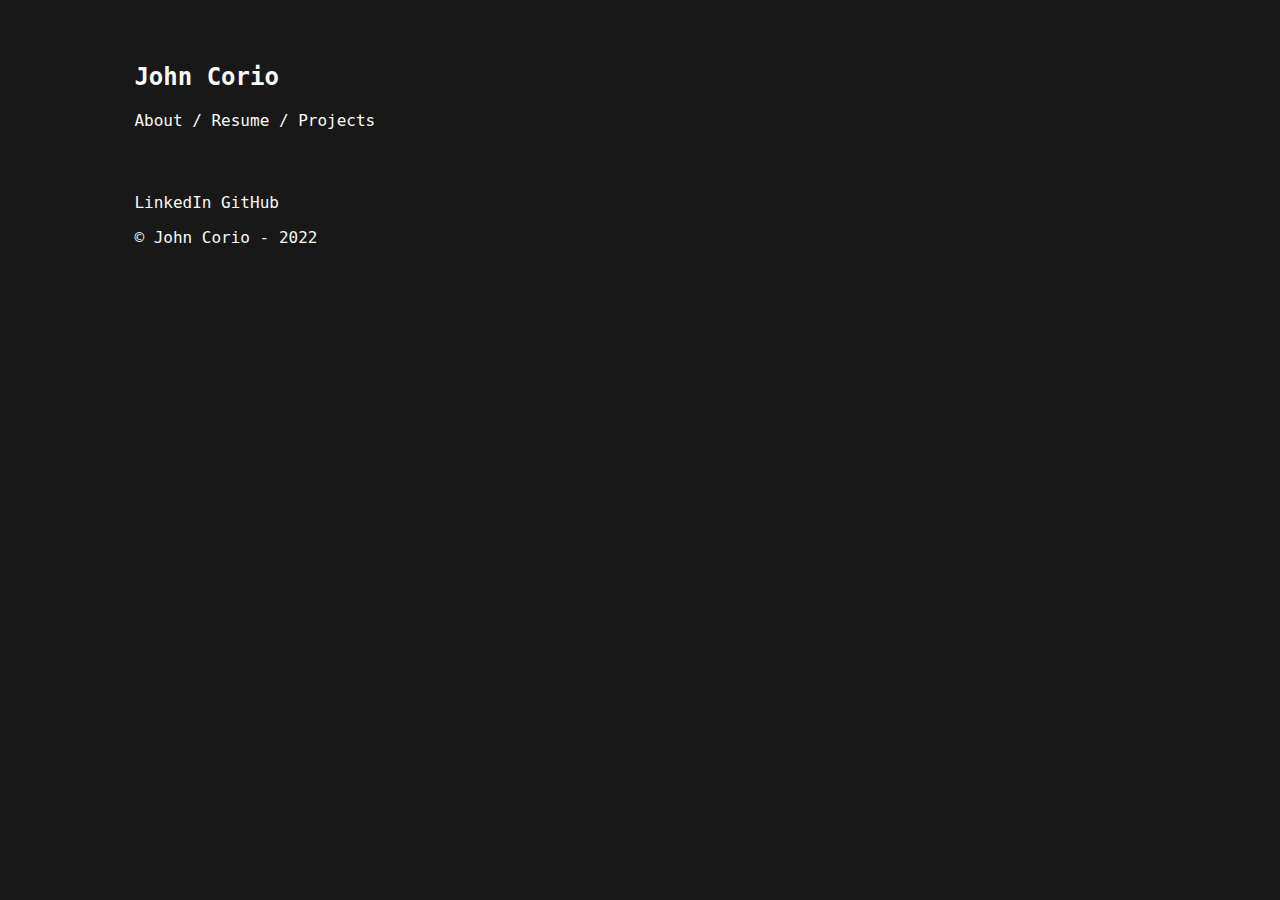
==== index.html @ 902d8e61 "Initial commit" ====
<!DOCTYPE html>
<html lang="en" dir="ltr">
<head>
  <meta charset="utf-8">
  <title>John Corio</title>

  <!-- favicon, make this animated later? -->
  <link rel="icon" href="favicon.ico">
  
  <!-- Google Fonts, EDIT THIS LATER -->
  <link rel="preconnect" href="https://fonts.googleapis.com">
  <link rel="preconnect" href="https://fonts.gstatic.com" crossorigin>
  <link href="https://fonts.googleapis.com/css2?family=Montserrat:wght@300;900&family=Ubuntu&display=swap" rel="stylesheet">

  <!-- CSS Stylesheets -->
  <link href="https://cdn.jsdelivr.net/npm/bootstrap@5.2.2/dist/css/bootstrap.min.css" rel="stylesheet" integrity="sha384-Zenh87qX5JnK2Jl0vWa8Ck2rdkQ2Bzep5IDxbcnCeuOxjzrPF/et3URy9Bv1WTRi" crossorigin="anonymous">
  <link rel="stylesheet" href="css/stylesheet.css">
</head>

<body>
  <div class="container-fluid"> 
    <h2>John Corio</h2>
    <p>
      <a href="aboutme.html">About</a>
      <span> / </span>

      <a href="resume.html">Resume</a>
      <span> / </span>

      <a href="projects.html">Projects</a>
    </p>
  </div>

  <div class="container-fluid">
  </div>

  <div class="container-fluid">
    <a href="https://www.linkedin.com/in/john-corio-63b128196">LinkedIn</a>
    <a href="https://github.com/corioj">GitHub</a>
    <p class="copyright">© John Corio - 2022</p>
  </div>

</div>
</body>
---- css/stylesheet.css ----
/* tag selectors */
body {
	font-family: 'IBM Plex Mono', monospace;
	font-weight: 200;
	background-color: #181818;
	color: #FAF9F6;
}

section {
	padding-bottom: 1%;
}

ul {
	list-style: none;
}

li {
	padding: 2% 0 2% 0;
	margin: 2% 0 2% 0;
	display: inline;
}

hr {
	visibility: hidden;
	margin: 2% 0 2% 0;
}

a {
	text-decoration: none;
	color: inherit;
}

a:hover {
	color: #C3B1E1;
}

/* class selectors */
.container-fluid {
	padding-left: 10%;
	margin: 5% 0 5% 0;
}

.download-resume {
	opacity: .85;
	cursor: pointer;
}

.download-resume:hover {
	opacity: .5;
}

.project-heading {
	margin: 4% 0 4% 0;
}

.project-item {

}

.project-description {
	padding-left: 1rem;
	margin-right: 20%;
}

.project-link {
	color: #C3B1E1;
}

.project-link:hover {
	text-decoration: underline;
	color: #8F00FF;
}

.aboutme-description {
	margin-right: 20%;
}

.aboutme-click {
	margin-right: 20%;
}

.aboutme-click:hover {
	color: #C3B1E1;
}

.right {
  text-align: right;
  margin-right: 1em;
}

.left {
  text-align: left;
  margin-left: 1em;
}

/* animation */
.css-selector {
    background: linear-gradient(37deg, #181818, #210f83, #35005a, #FFFFFF);
    background-size: 800% 800%;

    -webkit-animation: AnimationName 3.5s ease infinite;
    -moz-animation: AnimationName 3.5s ease infinite;
    -o-animation: AnimationName 3.5s ease infinite;
    animation: AnimationName 3.5s ease infinite;
}

@-webkit-keyframes AnimationName {
    0%{background-position:86% 5%}
    50%{background-position:5% 90%}
    100%{background-position:86% 0%}
}
@-moz-keyframes AnimationName {
    0%{background-position:86% 5%}
    50%{background-position:5% 90%}
    100%{background-position:86% 5%}
}
@-o-keyframes AnimationName {
    0%{background-position:86% 5%}
    50%{background-position:5% 90%}
    100%{background-position:86% 5%}
}
@keyframes AnimationName {
    0%{background-position:86% 5%}
    50%{background-position:5% 90%}
    100%{background-position:86% 5%}
}
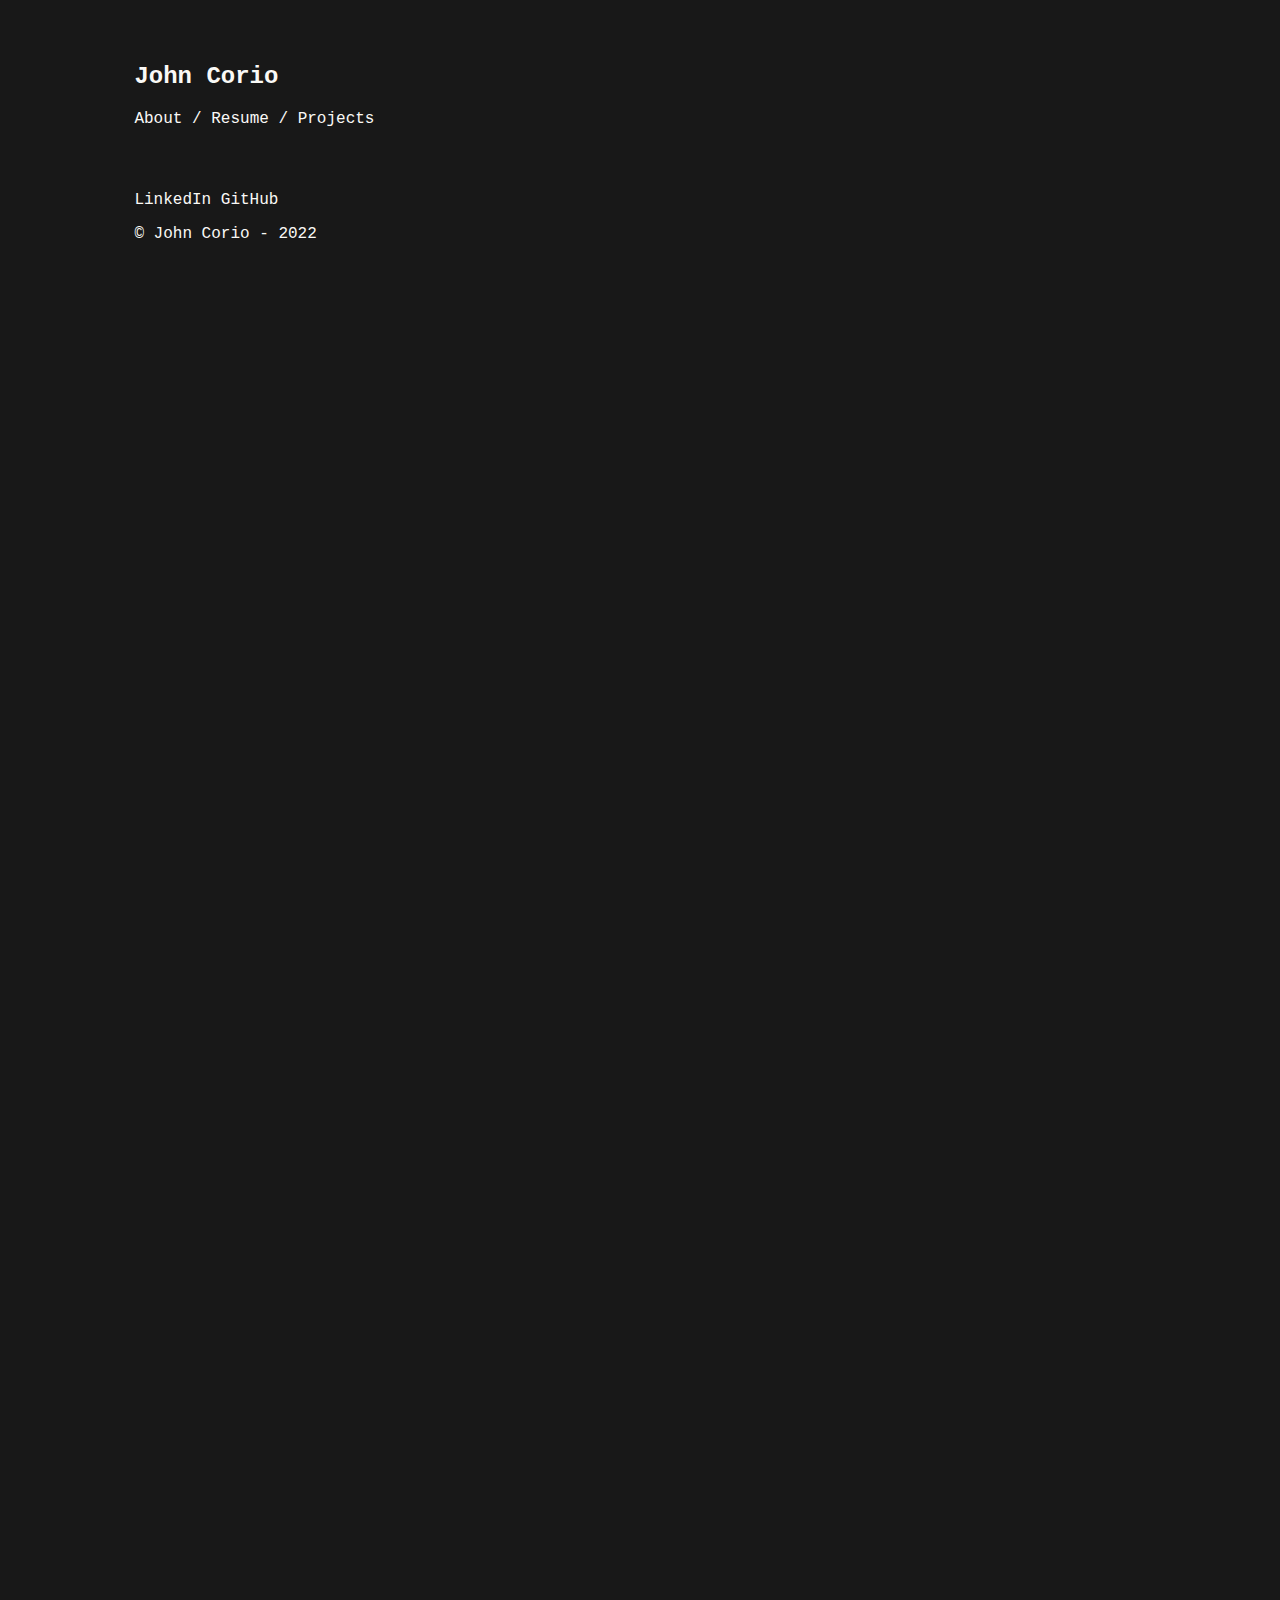
==== commit eace6bbb: "fill page update again" ====
--- a/index.html
+++ b/index.html
@@ -32,9 +32,6 @@
   </div>
 
   <div class="container-fluid">
-  </div>
-
-  <div class="container-fluid">
     <a href="https://www.linkedin.com/in/john-corio-63b128196">LinkedIn</a>
     <a href="https://github.com/corioj">GitHub</a>
     <p class="copyright">© John Corio - 2022</p>
--- a/css/stylesheet.css
+++ b/css/stylesheet.css
@@ -1,9 +1,14 @@
 /* tag selectors */
+html {
+	min-height: 100%;
+}
+
 body {
 	font-family: 'IBM Plex Mono', monospace;
 	font-weight: 200;
 	background-color: #181818;
 	color: #FAF9F6;
+	height: 2300px;
 }
 
 section {
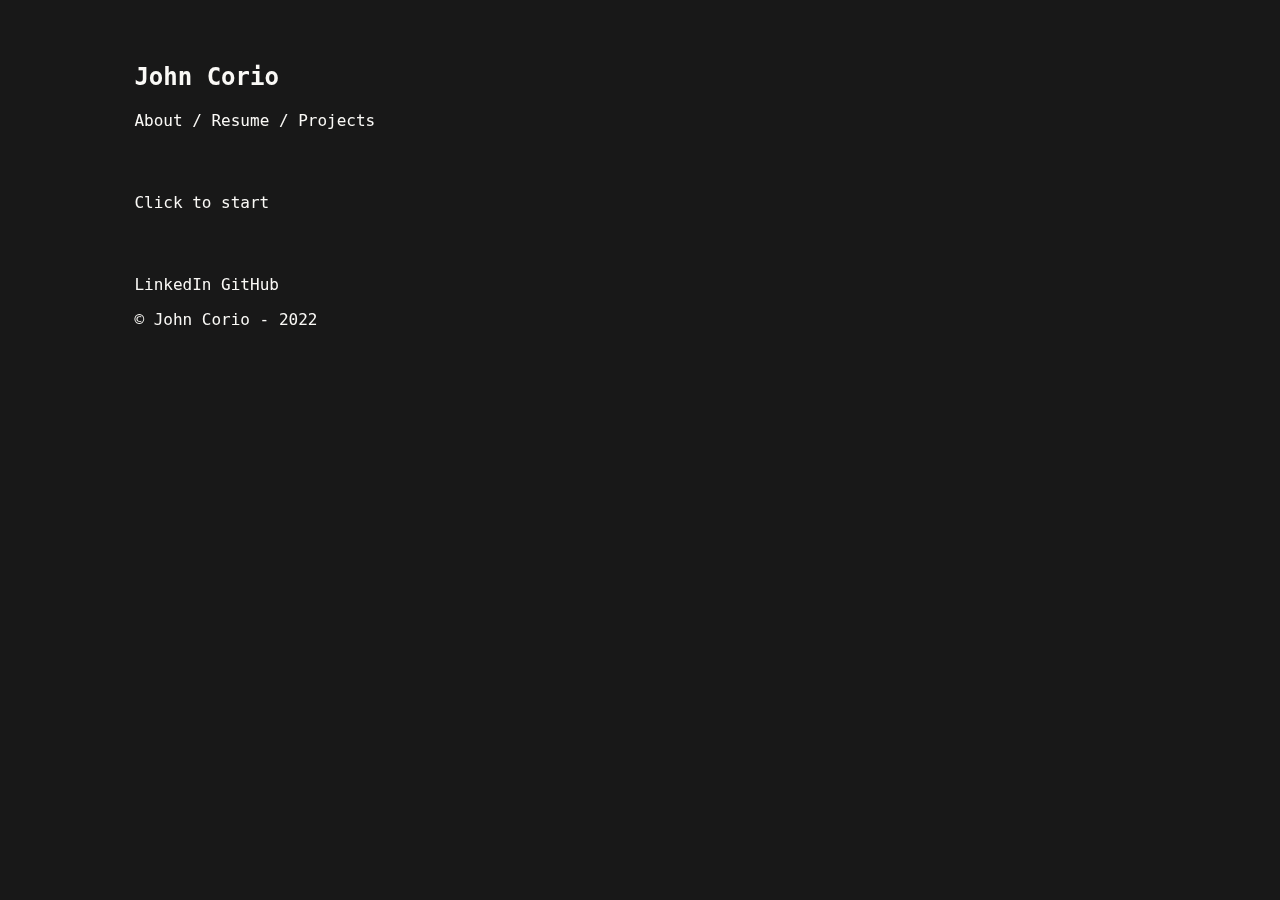
==== commit ecf28f6c: "game of life" ====
--- a/index.html
+++ b/index.html
@@ -32,10 +32,18 @@
   </div>
 
   <div class="container-fluid">
+    <p id="gameoflife">Click to start</p>
+  </div>
+
+  <canvas id="gamefield" width="1000" height="500"></canvas>
+
+  <div class="container-fluid">
     <a href="https://www.linkedin.com/in/john-corio-63b128196">LinkedIn</a>
     <a href="https://github.com/corioj">GitHub</a>
     <p class="copyright">© John Corio - 2022</p>
   </div>
+<!--</div>-->
 
-</div>
+<script src="gameoflife/gameoflife.js"></script>
+
 </body>--- a/css/stylesheet.css
+++ b/css/stylesheet.css
@@ -8,7 +8,7 @@
 	font-weight: 200;
 	background-color: #181818;
 	color: #FAF9F6;
-	height: 2300px;
+	height: 100%;
 }
 
 section {
@@ -98,6 +98,14 @@
   margin-left: 1em;
 }
 
+#gamefield {
+	position: fixed;
+	top: 40px;
+	z-index: -2;
+	padding-left: 10%;
+	margin: 2% 0 2% 0;
+}
+
 /* animation */
 .css-selector {
     background: linear-gradient(37deg, #181818, #210f83, #35005a, #FFFFFF);
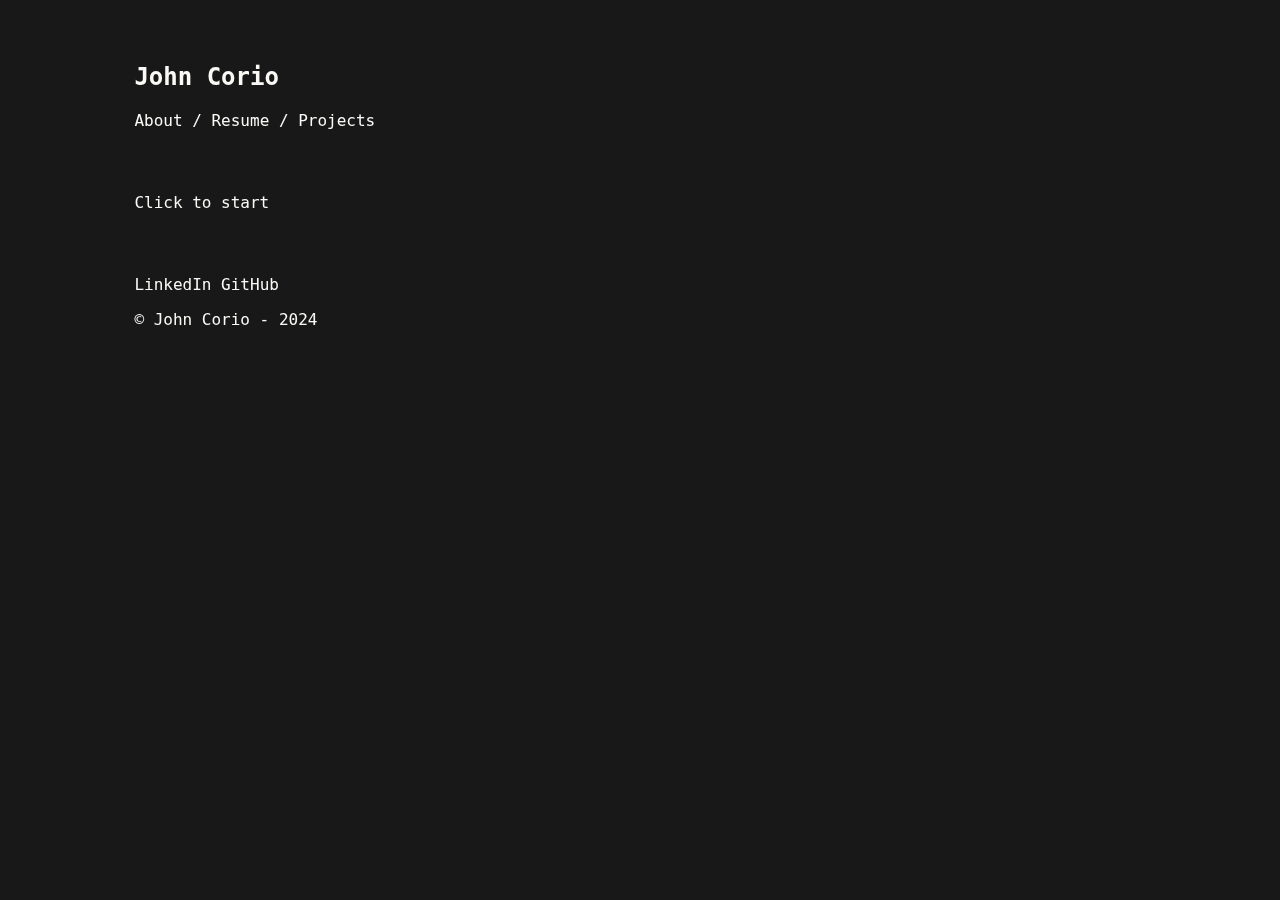
==== commit 6b43ce17: "updated dates" ====
--- a/index.html
+++ b/index.html
@@ -40,7 +40,7 @@
   <div class="container-fluid">
     <a href="https://www.linkedin.com/in/john-corio-63b128196">LinkedIn</a>
     <a href="https://github.com/corioj">GitHub</a>
-    <p class="copyright">© John Corio - 2022</p>
+    <p class="copyright">© John Corio - 2024</p>
   </div>
 <!--</div>-->
 
--- a/css/stylesheet.css
+++ b/css/stylesheet.css
@@ -37,6 +37,15 @@
 
 a:hover {
 	color: #C3B1E1;
+}
+
+/* id selectors */
+#gamefield {
+	position: fixed;
+	top: 40px;
+	z-index: -2;
+	padding-left: 10%;
+	margin: 2.1% 0 2.1% 0;
 }
 
 /* class selectors */
@@ -98,14 +107,6 @@
   margin-left: 1em;
 }
 
-#gamefield {
-	position: fixed;
-	top: 40px;
-	z-index: -2;
-	padding-left: 10%;
-	margin: 2% 0 2% 0;
-}
-
 /* animation */
 .css-selector {
     background: linear-gradient(37deg, #181818, #210f83, #35005a, #FFFFFF);
